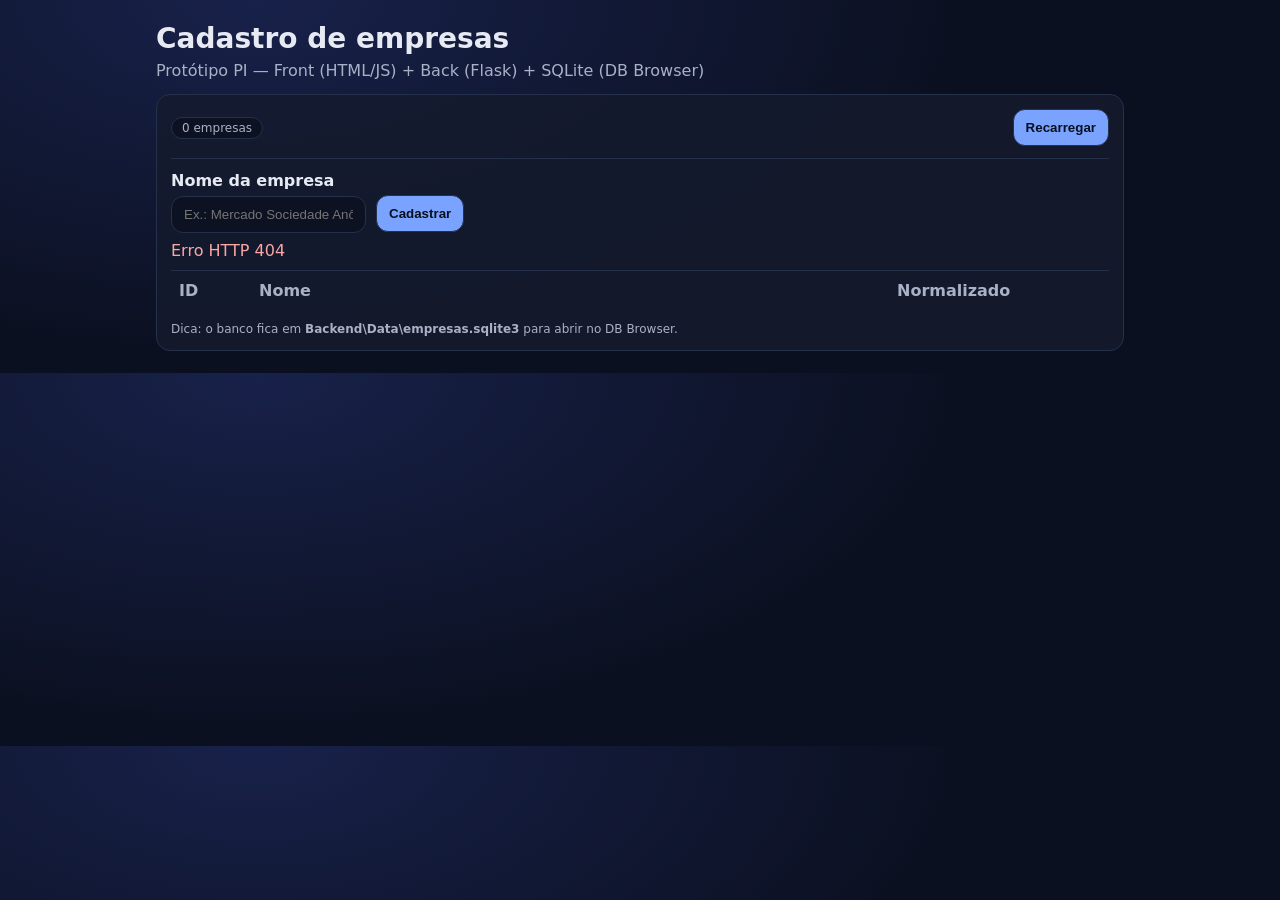
==== Frontend/index.html @ b9295388 "Add files via upload" ====
<!doctype html>
<html lang="pt-br">
<head>
  <meta charset="utf-8" />
  <meta name="viewport" content="width=device-width, initial-scale=1" />
  <title>Cadastro de empresas</title>
  <link rel="stylesheet" href="style.css" />
</head>
<body>
  <div class="container">
    <header class="header">
      <h1 class="title">Cadastro de empresas</h1>
      <p class="subtitle">Protótipo PI — Front (HTML/JS) + Back (Flask) + SQLite (DB Browser)</p>
    </header>

    <div class="grid">
      <section class="card">
        <div class="row" style="justify-content:space-between;">
          <div>
            <div class="badge" id="contador">0 empresas</div>
          </div>
          <button type="button" id="btnRecarregar">Recarregar</button>
        </div>

        <hr style="border:0;border-top:1px solid var(--border);margin:12px 0;">

        <form id="form" class="row">
          <div>
            <label for="nome">Nome da empresa</label>
            <input id="nome" placeholder="Ex.: Mercado Sociedade Anônima" autocomplete="off" />
          </div>
          <div style="padding-top:22px;">
            <button type="submit">Cadastrar</button>
          </div>
        </form>

        <div class="msg" id="msg"></div>

        <table class="table">
          <thead>
            <tr>
              <th style="width:80px;">ID</th>
              <th>Nome</th>
              <th style="width:220px;">Normalizado</th>
            </tr>
          </thead>
          <tbody id="tbody"></tbody>
        </table>

        <div class="footer">
          Dica: o banco fica em <b>Backend\Data\empresas.sqlite3</b> para abrir no DB Browser.
        </div>
      </section>
    </div>
  </div>

  <script src="app.js"></script>
</body>
</html>
---- Frontend/style.css ----
:root{
  --bg:#0b1020;
  --card:#141b2d;
  --border:#25304a;
  --text:#e7eaf3;
  --muted:#a9b1c7;
  --accent:#7aa2ff;
  --accent2:#22c55e;
}

*{ box-sizing:border-box; }

body{
  margin:0;
  font-family: system-ui, -apple-system, Segoe UI, Roboto, Arial, sans-serif;
  background: radial-gradient(1200px 600px at 20% 0%, #18214a 0%, var(--bg) 60%);
  color: var(--text);
}

.container{
  max-width: 1000px;
  margin: 0 auto;
  padding: 22px 16px;
}

.header{
  display:flex;
  flex-direction:column;
  gap:6px;
  margin-bottom: 14px;
}

.title{
  font-size: 28px;
  margin:0;
}

.subtitle{
  margin:0;
  color: var(--muted);
}

.grid{
  display:grid;
  grid-template-columns: 1fr;
  gap: 14px;
}

.card{
  background: rgba(20,27,45,0.85);
  border: 1px solid var(--border);
  border-radius: 14px;
  padding: 14px;
}

.row{
  display:flex;
  gap:10px;
  align-items:center;
  flex-wrap:wrap;
}

label{
  display:block;
  font-weight:600;
  margin-bottom: 6px;
}

input{
  width: min(520px, 100%);
  padding: 10px 12px;
  border-radius: 12px;
  border: 1px solid var(--border);
  background: #0d1223;
  color: var(--text);
  outline: none;
}

input:focus{
  border-color: var(--accent);
}

button{
  padding: 10px 12px;
  border-radius: 12px;
  border: 1px solid var(--border);
  background: var(--accent);
  color: #071021;
  font-weight: 700;
  cursor: pointer;
}

button:hover{ filter: brightness(1.06); }

.badge{
  display:inline-block;
  padding: 3px 10px;
  border-radius: 999px;
  border: 1px solid var(--border);
  background: #0d1223;
  color: var(--muted);
  font-size: 12px;
}

.msg{
  margin-top: 8px;
  color: var(--muted);
}

.msg.ok{ color: #86efac; }
.msg.err{ color: #fca5a5; }

.table{
  width: 100%;
  border-collapse: collapse;
  margin-top: 10px;
}

.table th, .table td{
  border-top: 1px solid var(--border);
  padding: 10px 8px;
  text-align: left;
  vertical-align: top;
}

.table th{
  color: var(--muted);
  font-weight: 700;
}

.footer{
  margin-top: 12px;
  color: var(--muted);
  font-size: 12px;
}
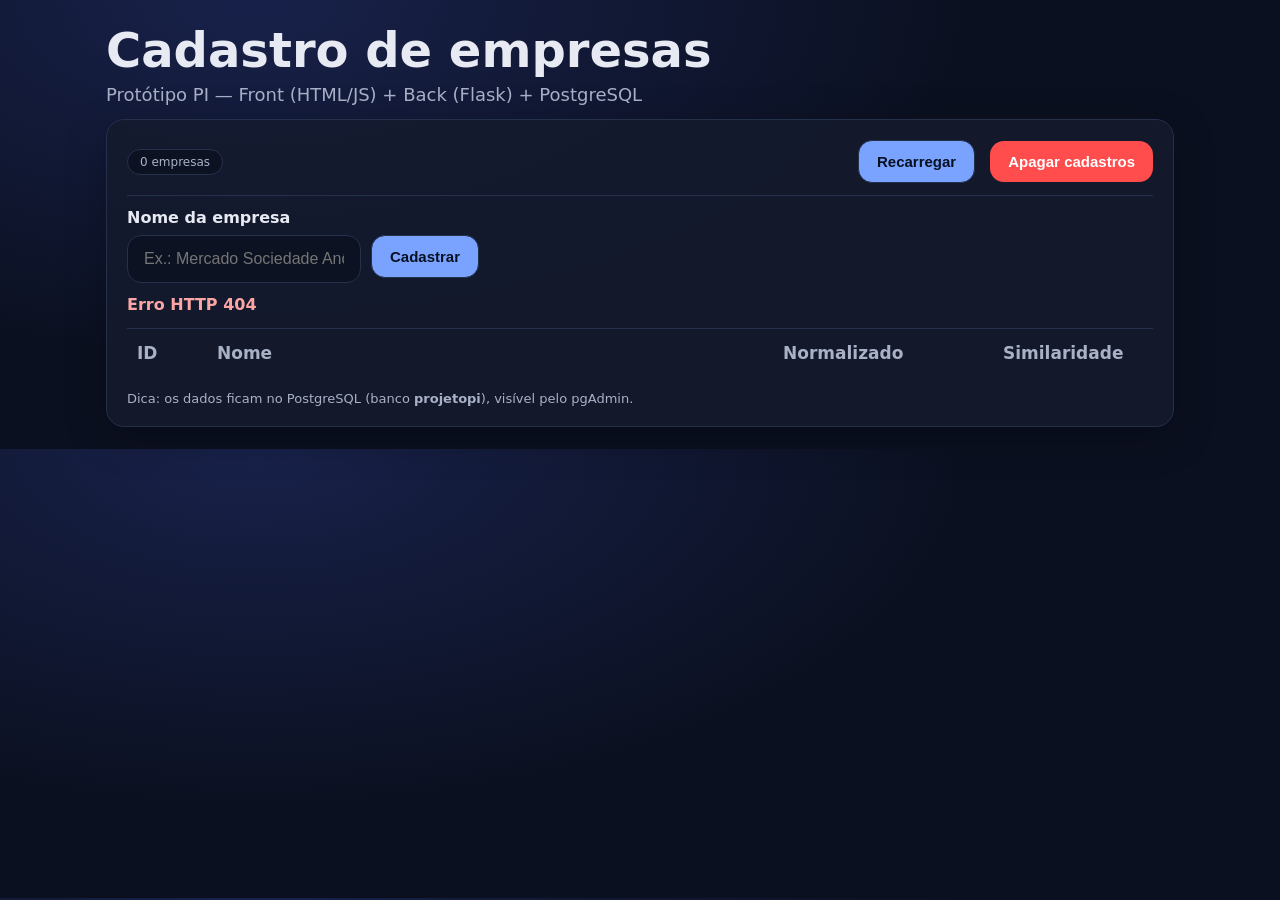
==== commit 200dea10: "Troca SQLite por PostgreSQL e exibe aviso de duplicata" ====
--- a/Frontend/index.html
+++ b/Frontend/index.html
@@ -10,7 +10,7 @@
   <div class="container">
     <header class="header">
       <h1 class="title">Cadastro de empresas</h1>
-      <p class="subtitle">Protótipo PI — Front (HTML/JS) + Back (Flask) + SQLite (DB Browser)</p>
+      <p class="subtitle">Protótipo PI — Front (HTML/JS) + Back (Flask) + PostgreSQL</p>
     </header>
 
     <div class="grid">
@@ -19,7 +19,10 @@
           <div>
             <div class="badge" id="contador">0 empresas</div>
           </div>
-          <button type="button" id="btnRecarregar">Recarregar</button>
+          <div>
+            <button type="button" id="btnRecarregar">Recarregar</button>
+            <button type="button" id="btnReset" class="danger">Apagar cadastros</button>
+          </div>
         </div>
 
         <hr style="border:0;border-top:1px solid var(--border);margin:12px 0;">
@@ -42,13 +45,14 @@
               <th style="width:80px;">ID</th>
               <th>Nome</th>
               <th style="width:220px;">Normalizado</th>
+              <th style="width:160px;">Similaridade</th>
             </tr>
           </thead>
           <tbody id="tbody"></tbody>
         </table>
 
         <div class="footer">
-          Dica: o banco fica em <b>Backend\Data\empresas.sqlite3</b> para abrir no DB Browser.
+          Dica: os dados ficam no PostgreSQL (banco <b>projetopi</b>), visível pelo pgAdmin.
         </div>
       </section>
     </div>
--- a/Frontend/style.css
+++ b/Frontend/style.css
@@ -8,17 +8,33 @@
   --accent2:#22c55e;
 }
 
-*{ box-sizing:border-box; }
+*{
+  box-sizing:border-box;
+}
 
 body{
   margin:0;
-  font-family: system-ui, -apple-system, Segoe UI, Roboto, Arial, sans-serif;
-  background: radial-gradient(1200px 600px at 20% 0%, #18214a 0%, var(--bg) 60%);
+
+  font-family:
+    system-ui,
+    -apple-system,
+    Segoe UI,
+    Roboto,
+    Arial,
+    sans-serif;
+
+  background:
+    radial-gradient(
+      1200px 600px at 20% 0%,
+      #18214a 0%,
+      var(--bg) 60%
+    );
+
   color: var(--text);
 }
 
 .container{
-  max-width: 1000px;
+  max-width: 1100px;
   margin: 0 auto;
   padding: 22px 16px;
 }
@@ -27,30 +43,40 @@
   display:flex;
   flex-direction:column;
   gap:6px;
-  margin-bottom: 14px;
+  margin-bottom:14px;
 }
 
 .title{
-  font-size: 28px;
+  font-size:48px;
   margin:0;
+  font-weight:800;
 }
 
 .subtitle{
   margin:0;
   color: var(--muted);
+  font-size:18px;
 }
 
 .grid{
   display:grid;
-  grid-template-columns: 1fr;
-  gap: 14px;
+  grid-template-columns:1fr;
+  gap:14px;
 }
 
 .card{
-  background: rgba(20,27,45,0.85);
-  border: 1px solid var(--border);
-  border-radius: 14px;
-  padding: 14px;
+  background:
+    rgba(20,27,45,0.85);
+
+  border:
+    1px solid var(--border);
+
+  border-radius:18px;
+
+  padding:20px;
+
+  box-shadow:
+    0 10px 40px rgba(0,0,0,0.25);
 }
 
 .row{
@@ -62,74 +88,225 @@
 
 label{
   display:block;
-  font-weight:600;
-  margin-bottom: 6px;
+  font-weight:700;
+  margin-bottom:8px;
+  font-size:16px;
 }
 
 input{
-  width: min(520px, 100%);
-  padding: 10px 12px;
-  border-radius: 12px;
-  border: 1px solid var(--border);
-  background: #0d1223;
-  color: var(--text);
-  outline: none;
+
+  width:min(520px,100%);
+
+  padding:14px 16px;
+
+  border-radius:14px;
+
+  border:
+    1px solid var(--border);
+
+  background:#0d1223;
+
+  color:var(--text);
+
+  outline:none;
+
+  font-size:16px;
+
+  transition:0.2s;
 }
 
 input:focus{
   border-color: var(--accent);
+
+  box-shadow:
+    0 0 0 3px rgba(122,162,255,0.2);
 }
 
 button{
-  padding: 10px 12px;
-  border-radius: 12px;
-  border: 1px solid var(--border);
+
+  padding:12px 18px;
+
+  border-radius:14px;
+
+  border:
+    1px solid var(--border);
+
   background: var(--accent);
-  color: #071021;
+
+  color:#071021;
+
+  font-weight:800;
+
+  cursor:pointer;
+
+  transition:0.2s;
+
+  font-size:15px;
+}
+
+button:hover{
+  transform:translateY(-1px);
+  filter:brightness(1.06);
+}
+
+.badge{
+
+  display:inline-block;
+
+  padding:5px 12px;
+
+  border-radius:999px;
+
+  border:
+    1px solid var(--border);
+
+  background:#0d1223;
+
+  color:var(--muted);
+
+  font-size:12px;
+}
+
+.msg{
+  margin-top:12px;
+  font-size:16px;
+  font-weight:700;
+}
+
+.msg.ok{
+  color:#86efac;
+}
+
+.msg.err{
+  color:#fca5a5;
+}
+
+.table{
+  width:100%;
+  border-collapse:collapse;
+  margin-top:14px;
+}
+
+.table th,
+.table td{
+
+  border-top:
+    1px solid var(--border);
+
+  padding:14px 10px;
+
+  text-align:left;
+
+  vertical-align:top;
+
+  font-size:16px;
+}
+
+.table th{
+  color:var(--muted);
+  font-weight:800;
+  font-size:17px;
+}
+
+.footer{
+  margin-top:14px;
+  color:var(--muted);
+  font-size:13px;
+}
+
+.danger{
+
+  background:#ff4d4d;
+
+  color:white;
+
+  border:none;
+
+  padding:12px 18px;
+
+  border-radius:14px;
+
+  cursor:pointer;
+
+  font-weight:800;
+
+  margin-left:10px;
+}
+
+.danger:hover{
+  opacity:0.9;
+}
+
+.pi-footer{
+
+  margin-top:50px;
+
+  padding:35px;
+
+  border-top:
+    1px solid var(--border);
+
+  text-align:center;
+
+  color:#d9d9d9;
+}
+
+.pi-footer h2{
+
+  font-size:42px;
+
+  margin-bottom:18px;
+
+  color:white;
+
+  font-weight:900;
+
+  letter-spacing:1px;
+}
+
+.pi-footer p{
+
+  margin:10px 0;
+
+  line-height:1.8;
+
+  font-size:16px;
+}
+
+@media (max-width:700px){
+
+  .title{
+    font-size:34px;
+  }
+
+  .pi-footer h2{
+    font-size:26px;
+  }
+
+  .table th,
+  .table td{
+    font-size:14px;
+  }
+
+  input{
+    width:100%;
+  }
+}
+
+/* ===== Aviso de possível duplicata ===== */
+
+.linha-duplicada td {
+  background: rgba(255, 90, 90, 0.10);
+}
+
+.duplicada-label {
+  margin-top: 4px;
+  font-size: 12px;
   font-weight: 700;
-  cursor: pointer;
-}
-
-button:hover{ filter: brightness(1.06); }
-
-.badge{
-  display:inline-block;
-  padding: 3px 10px;
-  border-radius: 999px;
-  border: 1px solid var(--border);
-  background: #0d1223;
-  color: var(--muted);
-  font-size: 12px;
-}
-
-.msg{
-  margin-top: 8px;
-  color: var(--muted);
-}
-
-.msg.ok{ color: #86efac; }
-.msg.err{ color: #fca5a5; }
-
-.table{
-  width: 100%;
-  border-collapse: collapse;
-  margin-top: 10px;
-}
-
-.table th, .table td{
-  border-top: 1px solid var(--border);
-  padding: 10px 8px;
-  text-align: left;
-  vertical-align: top;
-}
-
-.table th{
-  color: var(--muted);
+  color: #ff8a8a;
+}
+
+.similaridade {
   font-weight: 700;
-}
-
-.footer{
-  margin-top: 12px;
-  color: var(--muted);
-  font-size: 12px;
+  color: #ff8a8a;
 }
